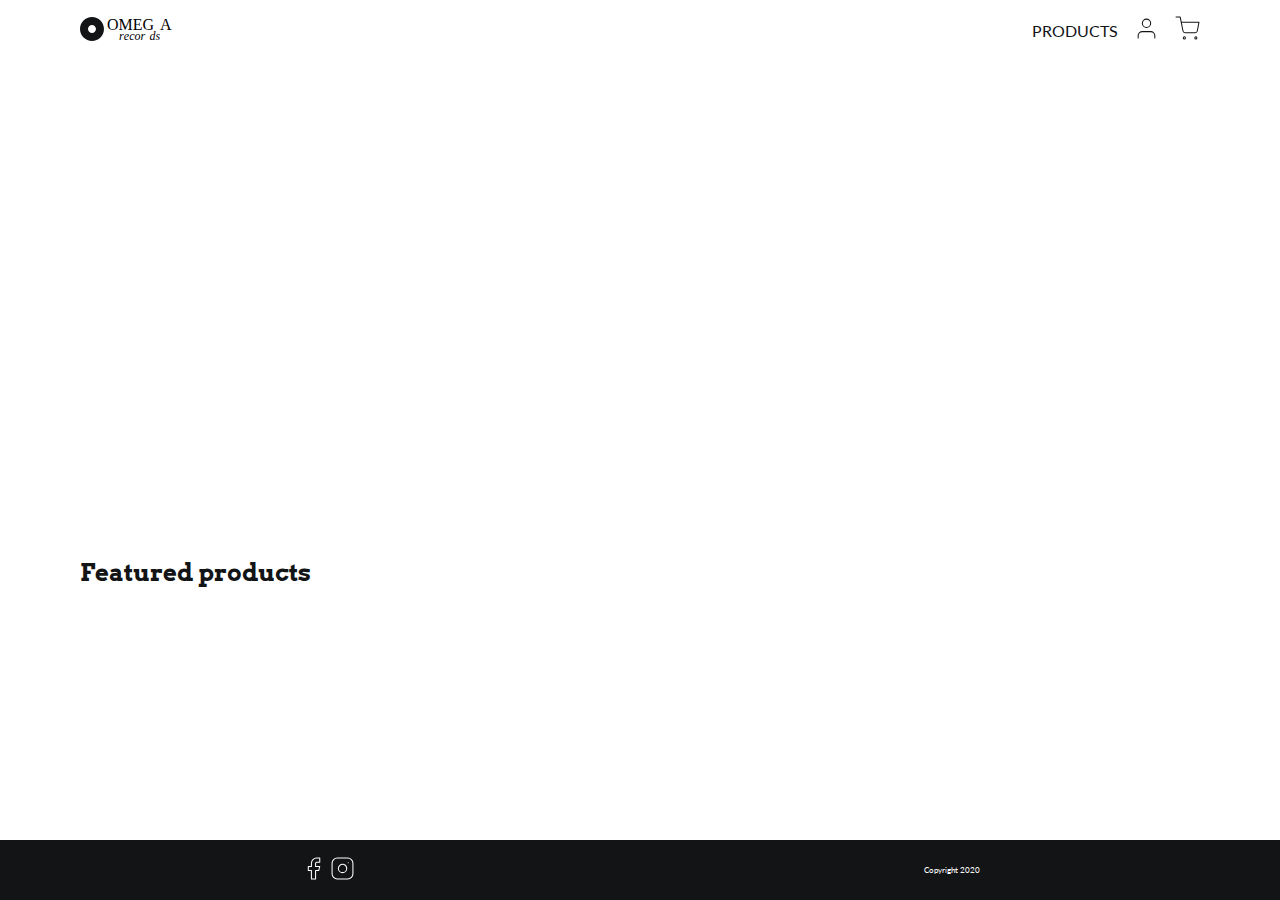
==== add.html @ 6ad8f708 "Initial commit" ====
<!DOCTYPE html>
<html lang="en">
<head>
    <meta charset="UTF-8">
    <meta name="viewport" content="width=device-width, initial-scale=1.0">
    <link rel="stylesheet" href="css/style.css">
    <title>Omega Records - Admin</title>
</head>
<body>
    <nav class="menu">
        <div>
            <a href="index.html"><img src="img/logo.svg"></img></a>
        </div>
        <div class="menu-items">
            <div class="menu-item">
                <a href="products.html">Products</a>
            </div>
            <div class="menu-item">
                <a href="login.html"><img src="img/icons/user.svg"></img></a>
            </div>
            <div class="menu-item">
                <a href="cart.html"><img src="img/icons/shopping-cart.svg"></img></a>
            </div>
        </div>
    </nav>
    <div class="container">
        <div>
            <div class="admin-menu"></div>
        </div>
        <h1>Add product</h1>
        <form>
            <div class="message-container"></div>
            <div>
                <label for="name">Name</label>
                <input id="name" />
            </div>
            <div>
                <label for="price">Price</label>
                <input id="price" />
            </div>
            <div>
                <label for="description">Description</label>
                <textarea id="description"></textarea>
            </div>
            <div>
                <label for="image">Image</label>
                <input id="image" type="url">
            </div>
            <div>
                <label for="featured">Featured</label>
                <select name="featured" id="featured">
                    <option value="true">Yes</option>
                    <option value="false">No</option>
                </select>
            </div>
            <button class="add">Add</button>
        </form>
    </div>
    <script src="js/add.js" type="module"></script>
</body>
<footer>
    <div>
        <a href="#"><img src="/img/icons/facebook.svg" alt="facebook-logo"></a>
        <a href="#"><img src="/img/icons/instagram.svg" alt="instagram-logo"></a>
    </div>
    <div>
        <p>Copyright 2020</p>
    </div>
</footer>
</html>
---- css/style.css ----
@import url("https://fonts.googleapis.com/css2?family=Arvo&family=Lato:wght@300&display=swap");*{-webkit-box-sizing:border-box;box-sizing:border-box;padding:0;margin:0;font-family:"Lato",sans-serif;font-size:16px;color:#121416}html,body{height:100%}body{display:-webkit-box;display:-ms-flexbox;display:flex;-webkit-box-orient:vertical;-webkit-box-direction:normal;-ms-flex-direction:column;flex-direction:column}.container{padding:16px;-webkit-box-flex:1;-ms-flex:1 0 auto;flex:1 0 auto;max-width:1440px;min-width:320px}.container a{text-decoration:none;color:#121416}.container h1{font-family:"Arvo",serif;margin:8px 0 16px 0;font-size:1.5rem}.container h2{font-family:"Arvo",serif;margin:8px 0 16px 0;font-size:1.2rem}@media only screen and (min-width: 768px){.container{width:90%;margin:0 auto}}.featured-products{display:-webkit-box;display:-ms-flexbox;display:flex;-ms-flex-wrap:wrap;flex-wrap:wrap;-webkit-box-orient:vertical;-webkit-box-direction:normal;-ms-flex-direction:column;flex-direction:column}.featured-products .card{margin-bottom:32px}.featured-products .card-image img{width:100%}.featured-products .card-header{margin:8px 0 16px 0}.featured-products .card-body p{font-size:16px}@media only screen and (min-width: 768px){.featured-products{-webkit-box-orient:horizontal;-webkit-box-direction:normal;-ms-flex-direction:row;flex-direction:row}.featured-products .card{width:30%;margin-right:16px}}.product-list{display:-webkit-box;display:-ms-flexbox;display:flex;-webkit-box-orient:vertical;-webkit-box-direction:normal;-ms-flex-direction:column;flex-direction:column}.product-list .card{margin-bottom:32px}.product-list .card-image img{width:100%}.product-list .card-header{margin:8px 0 16px 0}@media only screen and (min-width: 768px){.product-list{-webkit-box-orient:horizontal;-webkit-box-direction:normal;-ms-flex-direction:row;flex-direction:row;-ms-flex-wrap:wrap;flex-wrap:wrap}.product-list .card{width:150px;margin-right:16px}}.cart-container{display:-webkit-box;display:-ms-flexbox;display:flex;-webkit-box-orient:vertical;-webkit-box-direction:normal;-ms-flex-direction:column;flex-direction:column}.cart-container .card{margin-bottom:32px}.cart-container .controls a{color:#971c35}.cart-container .card-image img{width:100%}.cart-container .card-header{margin:8px 0 16px 0}@media only screen and (min-width: 768px){.cart-container .card-image img{width:25%}}.detail-container{display:-webkit-box;display:-ms-flexbox;display:flex;-webkit-box-orient:vertical;-webkit-box-direction:normal;-ms-flex-direction:column;flex-direction:column}.detail-container .card-image img{width:100%}.detail-container p{margin-bottom:8px}.detail-container .card-header{margin:16px 0 16px 0}hr{margin-bottom:32px;color:#dee2e6}.cart-total{margin-bottom:16px}.menu{display:-webkit-box;display:-ms-flexbox;display:flex;-webkit-box-pack:justify;-ms-flex-pack:justify;justify-content:space-between;-webkit-box-align:center;-ms-flex-align:center;align-items:center;max-width:1440px;min-width:320px;padding:16px}.menu a{font-family:"Lato",sans-serif;text-decoration:none;text-transform:uppercase;color:#121416}.menu a:hover{color:#dee2e6}.menu .menu-items{display:-webkit-box;display:-ms-flexbox;display:flex;-webkit-box-align:center;-ms-flex-align:center;align-items:center}.menu .menu-items img{width:25px}.menu .menu-item{margin-left:16px}@media only screen and (min-width: 768px){.menu{width:90%;margin:0 auto}}.admin-menu{display:-webkit-box;display:-ms-flexbox;display:flex;-webkit-box-pack:justify;-ms-flex-pack:justify;justify-content:space-between;-webkit-box-align:center;-ms-flex-align:center;align-items:center;margin-bottom:32px}.admin-menu #logout{font-size:0.8rem}.admin-menu a{padding:16px;border:1px solid #dee2e6;margin-right:8px;text-transform:uppercase;font-size:0.8rem}input{width:100%;padding:12px;border:0.5px solid #dee2e6;font-family:"Lato",sans-serif}label{display:block}#featured{width:auto;padding:4px;margin-bottom:16px;border:1px solid #dee2e6}.filter{margin-bottom:32px}@media only screen and (min-width: 768px){.filter{width:250px}}.hero{display:-webkit-box;display:-ms-flexbox;display:flex;-webkit-box-pack:center;-ms-flex-pack:center;justify-content:center;-webkit-box-align:center;-ms-flex-align:center;align-items:center;height:50vh;background-repeat:none;background-size:cover;margin-bottom:32px}.hero .hero-content{width:90%}.hero .hero-content h1{font-size:6vh;text-align:center;color:white}.hero .hero-content p{font-size:2vh;text-align:center;color:white;width:0 auto}footer{-ms-flex-negative:0;flex-shrink:0;display:-webkit-box;display:-ms-flexbox;display:flex;-ms-flex-pack:distribute;justify-content:space-around;-webkit-box-align:center;-ms-flex-align:center;align-items:center;-webkit-box-orient:vertical;-webkit-box-direction:normal;-ms-flex-direction:column;flex-direction:column;margin-top:auto;background-color:#121416;min-width:320px;padding:16px}footer p{color:white;font-size:0.5rem}footer img{width:25px}@media only screen and (min-width: 768px){footer{-webkit-box-orient:horizontal;-webkit-box-direction:normal;-ms-flex-direction:row;flex-direction:row}}.message{padding:16px;width:100%;color:#dee2e6}.message.success{background:#136F63}.message.warning{background:#F9DC5C;color:#121416}.message.error{background:#971c35}form{margin-top:32px}form label{margin-bottom:4px}form div{margin-top:16px}@media only screen and (min-width: 768px){form{width:300px}}textarea{width:100%;height:150px;padding:4px;border:1px solid #dee2e6}.edit-form{display:none}button{padding:16px;border:1px solid #dee2e6;margin-top:8px;text-transform:uppercase;font-size:1rem;cursor:pointer}.admin-login-btn{margin-top:32px;background:#136F63;color:#dee2e6}.admin-login-btn:hover{background:white;color:#136F63;border:1px solid #136F63}.add{background:#136F63;color:#dee2e6}.add:hover{background:white;color:#136F63;border:1px solid #136F63}.delete{background:#971c35;color:#dee2e6}.delete:hover{background:white;color:#136F63;border:1px solid #136F63}.update,.cart-btn,.checkout{background:#136F63;color:#dee2e6}.update:hover,.cart-btn:hover,.checkout:hover{background:white;color:#136F63;border:1px solid #136F63}.details{display:inline-block;padding:16px;border:1px solid #dee2e6;margin-top:8px;text-transform:uppercase;font-size:1rem;cursor:pointer}
/*# sourceMappingURL=style.css.map */
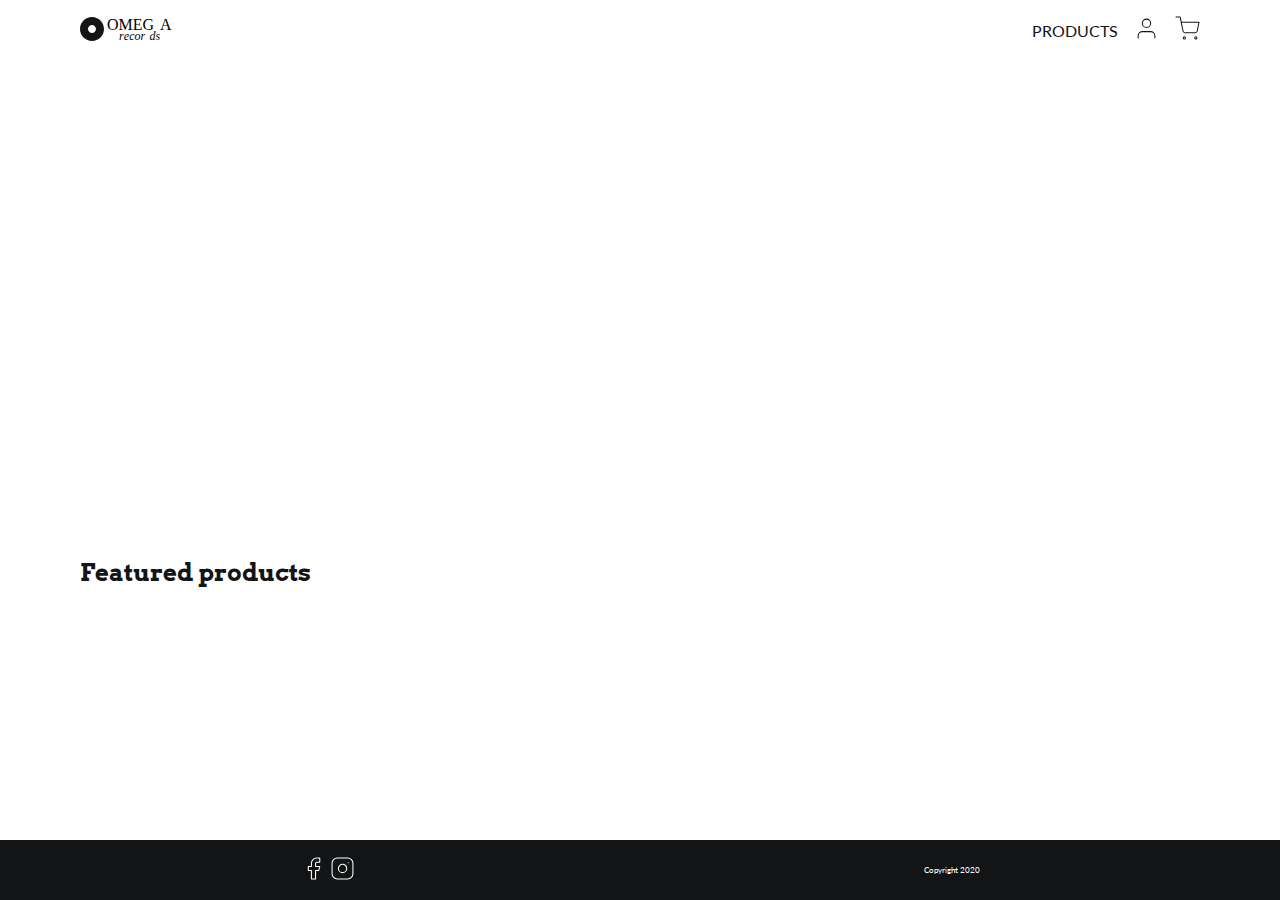
==== commit 591ce48b: "Fixed error" ====
--- a/add.html
+++ b/add.html
@@ -60,8 +60,8 @@
 </body>
 <footer>
     <div>
-        <a href="#"><img src="/img/icons/facebook.svg" alt="facebook-logo"></a>
-        <a href="#"><img src="/img/icons/instagram.svg" alt="instagram-logo"></a>
+        <a href="#"><img src="img/icons/facebook.svg" alt="facebook-logo"></a>
+        <a href="#"><img src="img/icons/instagram.svg" alt="instagram-logo"></a>
     </div>
     <div>
         <p>Copyright 2020</p>
